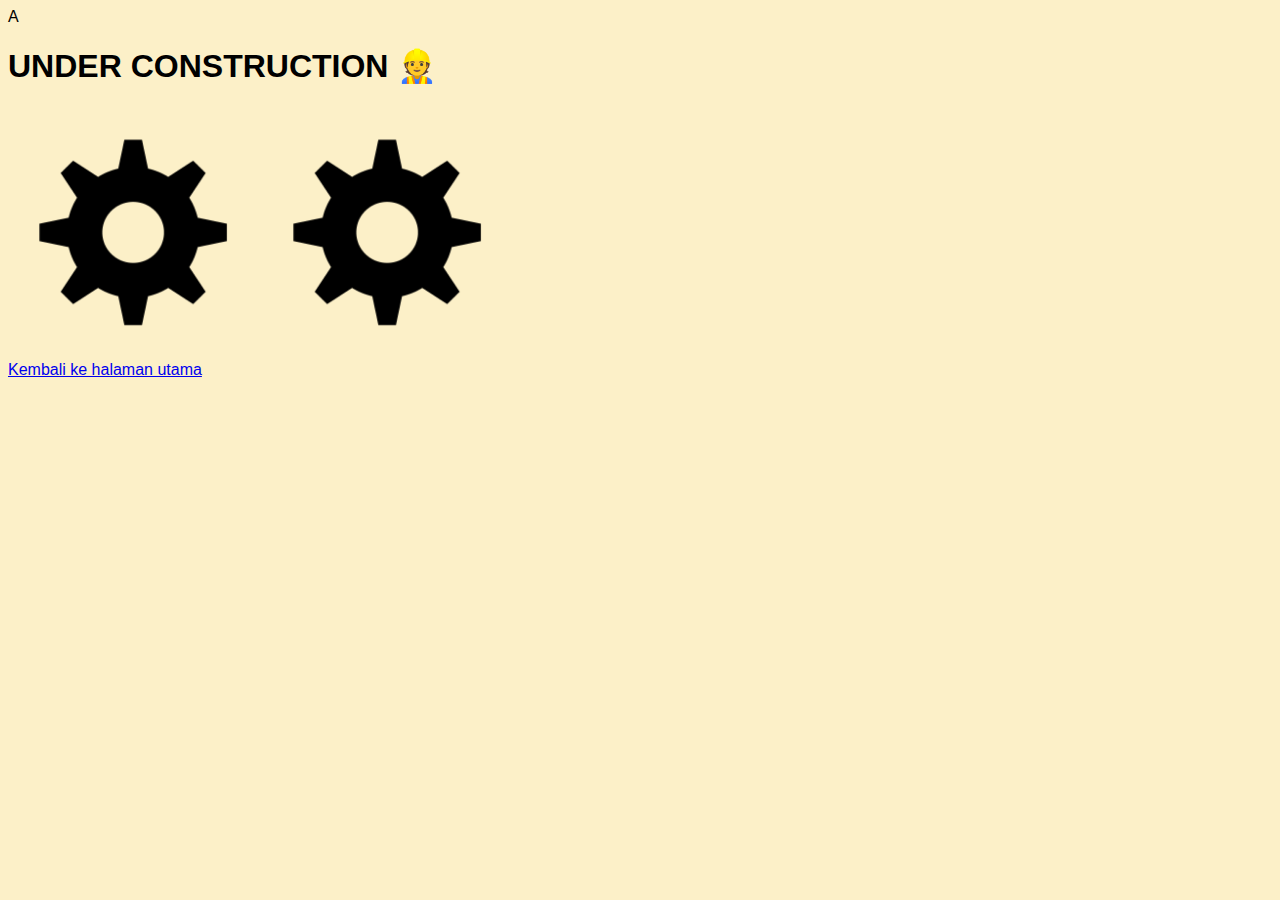
==== blog.html @ faaeb0b3 "add katalog and blog page" ====
<!doctype html>
<html lang="en">

<head>
    <!-- Required meta tags -->
    <meta charset="utf-8">
    <meta name="viewport" content="width=device-width, initial-scale=1">

    <!-- Bootstrap CSS -->A
    <link href="https://cdn.jsdelivr.net/npm/bootstrap@5.1.2/dist/css/bootstrap.min.css" rel="stylesheet"
        integrity="sha384-uWxY/CJNBR+1zjPWmfnSnVxwRheevXITnMqoEIeG1LJrdI0GlVs/9cVSyPYXdcSF" crossorigin="anonymous">

    <!-- CSS Custome -->
    <link rel="stylesheet" href="assets/css/katalog.css">

    <title>Banuatumpeng | Blog</title>
</head>

<body>
    <div class="container-fluid d-flex vh-100 flex-column justify-content-center align-items-center">
        <div class="row text-center w-75">
            <div class="col-lg-6 w-100">
                <h1 class="heading  ">Under Construction 👷</h1>
                <img src="assets/img/gear.png" width="250" class="img-fluid" alt="">
                <img src="assets/img/gear.png" width="250" class="img-fluid mt-5" alt="">
            </div>
        </div>
        <div class="row mt-5">
            <div class="col">
                <a href="index.html" class="btn btn-primary">Kembali ke halaman utama</a>
            </div>
        </div>
    </div>




    <!-- Option 2: Separate Popper and Bootstrap JS -->
    <script src="https://cdn.jsdelivr.net/npm/@popperjs/core@2.10.2/dist/umd/popper.min.js"
        integrity="sha384-7+zCNj/IqJ95wo16oMtfsKbZ9ccEh31eOz1HGyDuCQ6wgnyJNSYdrPa03rtR1zdB"
        crossorigin="anonymous"></script>
    <script src="https://cdn.jsdelivr.net/npm/bootstrap@5.1.2/dist/js/bootstrap.min.js"
        integrity="sha384-PsUw7Xwds7x08Ew3exXhqzbhuEYmA2xnwc8BuD6SEr+UmEHlX8/MCltYEodzWA4u"
        crossorigin="anonymous"></script>
</body>

</html>
---- assets/css/katalog.css ----
:root{
    /* color */
    --maroon-color : #911F27;
    --orange-color : #ECAC5D;
    --body1-color: #FCF0C8;
    --body2-color: #FFFAE1;

    /* font */
    --main-font : 'Roboto', sans-serif;
    --heading-font : 'Raleway', sans-serif;
}

body{
    background-color: var(--body1-color);
    font-family: var(--main-font);
}
.heading{
    text-transform: uppercase;
    font-family: var(--heading-font);
    font-weight: 800;
}
.row img{
    animation: gear 2.3s linear infinite;
}
@keyframes gear {
    0%{
        transform: rotate(0deg);
    }
    100%{
        transform: rotate(360deg);
    }
}

@media screen and (max-width: 450px) {
    .row img{
        width: 100px;
    }
}
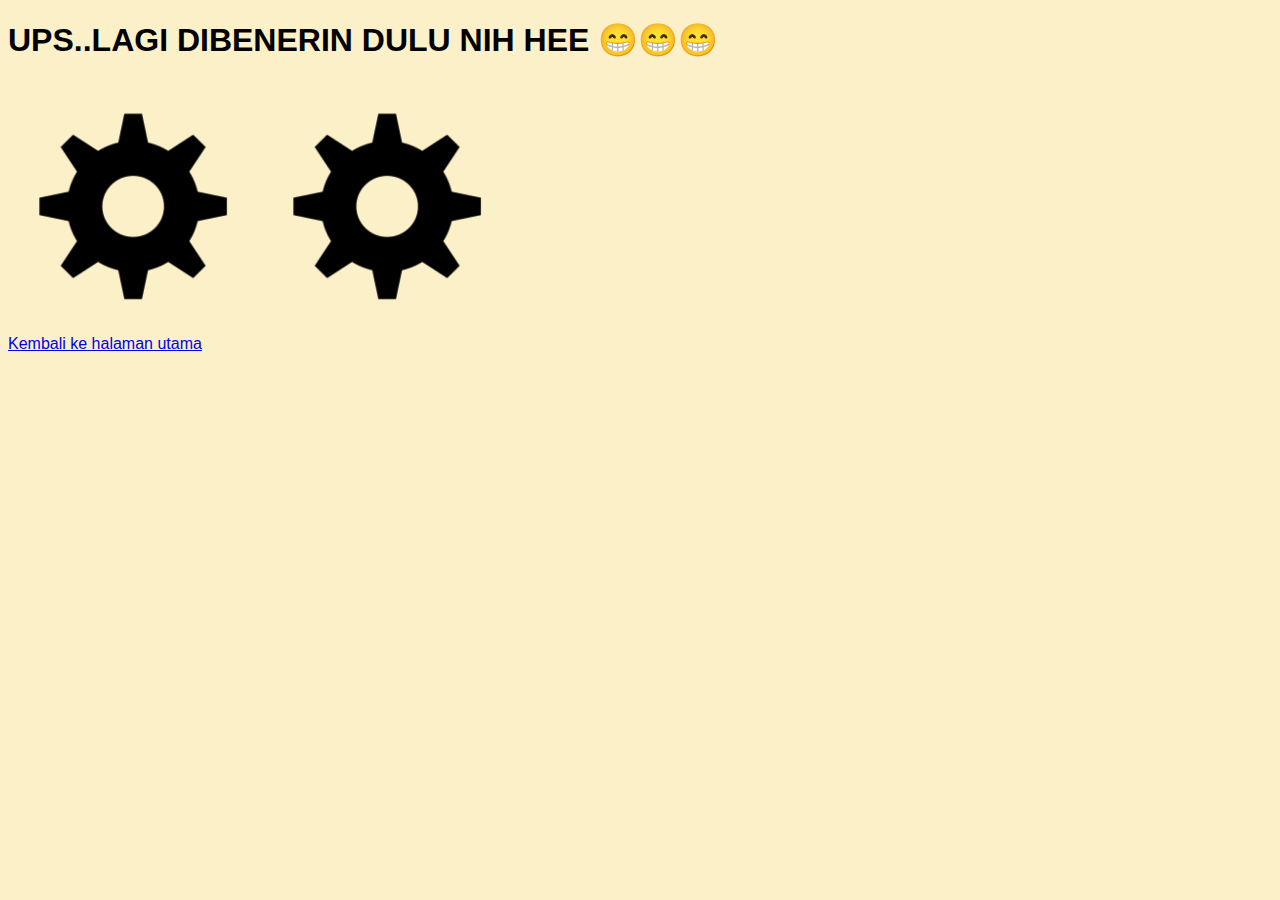
==== commit 51e855ac: "update display" ====
--- a/blog.html
+++ b/blog.html
@@ -6,7 +6,7 @@
     <meta charset="utf-8">
     <meta name="viewport" content="width=device-width, initial-scale=1">
 
-    <!-- Bootstrap CSS -->A
+    <!-- Bootstrap CSS -->
     <link href="https://cdn.jsdelivr.net/npm/bootstrap@5.1.2/dist/css/bootstrap.min.css" rel="stylesheet"
         integrity="sha384-uWxY/CJNBR+1zjPWmfnSnVxwRheevXITnMqoEIeG1LJrdI0GlVs/9cVSyPYXdcSF" crossorigin="anonymous">
 
@@ -20,14 +20,14 @@
     <div class="container-fluid d-flex vh-100 flex-column justify-content-center align-items-center">
         <div class="row text-center w-75">
             <div class="col-lg-6 w-100">
-                <h1 class="heading  ">Under Construction 👷</h1>
+                <h1 class="heading  ">Ups..lagi dibenerin dulu nih hee 😁😁😁</h1>
                 <img src="assets/img/gear.png" width="250" class="img-fluid" alt="">
                 <img src="assets/img/gear.png" width="250" class="img-fluid mt-5" alt="">
             </div>
         </div>
         <div class="row mt-5">
-            <div class="col">
-                <a href="index.html" class="btn btn-primary">Kembali ke halaman utama</a>
+            <div class="col text-center">
+                <a href="index.html" class="btn btn-danger">Kembali ke halaman utama</a>
             </div>
         </div>
     </div>
